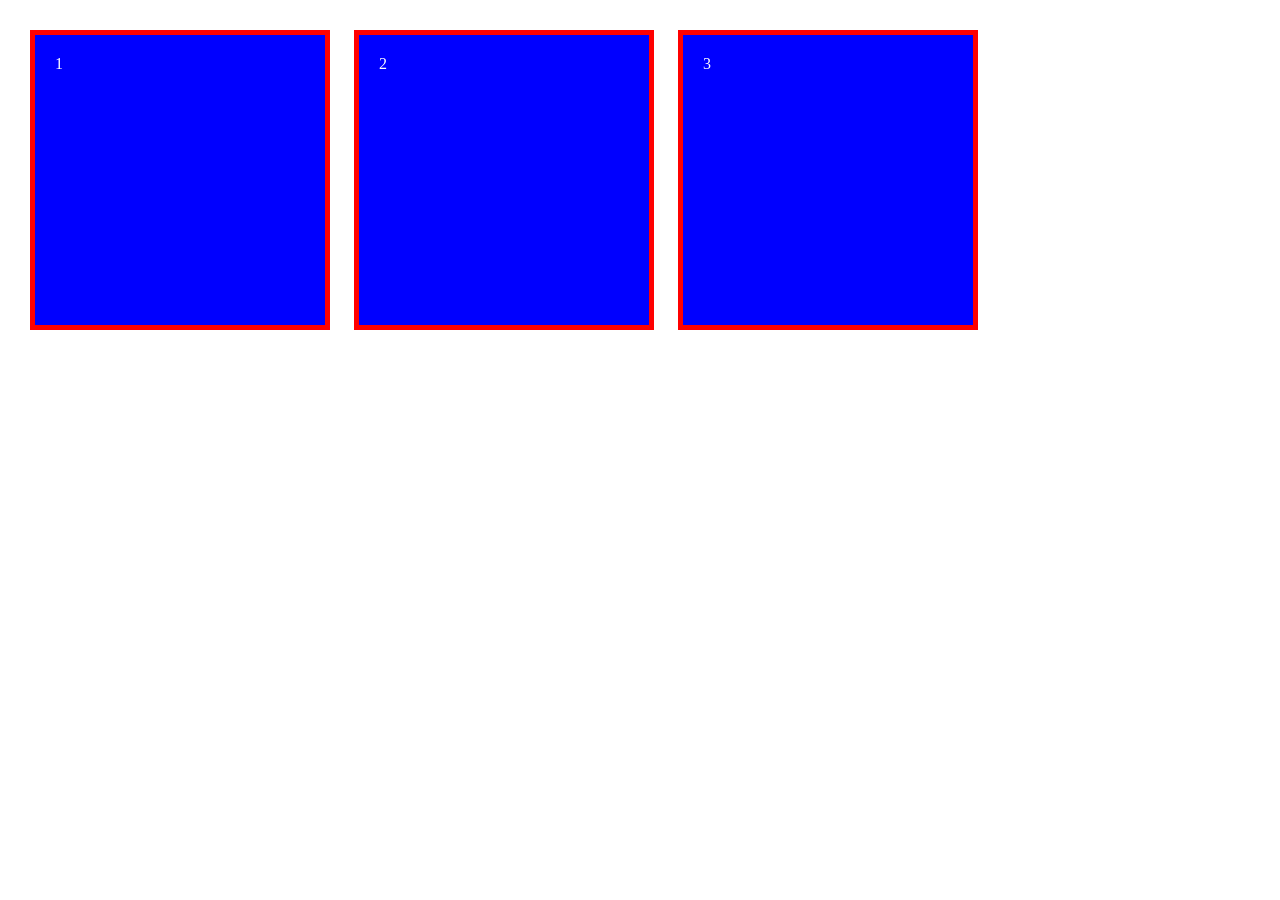
==== index.html @ a42181b2 "Fix name of the file" ====
<!DOCTYPE html>
<html lang="en">
<head>
    <meta charset="UTF-8">
    <meta name="viewport" content="width=device-width, initial-scale=1.0">
    <link rel="stylesheet" href="Styles.css">
    <title>Im Just learning
    </title>
</head>
<body>
    <div class="box1">
        <p>1</p>
    </div>
    <div class="box2">
        <p>2</p>
    </div>
    <div class="box3">
        <p>3</p>
    </div>
</body>
</html>
---- Styles.css ----
* {
    box-sizing: border-box;
    margin: 10px;
}

div {
    display: inline-block;
}

.box1 {
    border: 5px solid red;
    background-color: blue;
    width: 300px;
    height: 300px;
    color: white;
    padding: 10px;
}


.box2 {
    border: 5px solid red;
    background-color: blue;
    width: 300px;
    height: 300px;
    color: white;
    padding: 10px;
}

.box3 {
    border: 5px solid red;
    background-color: blue;
    width: 300px;
    height: 300px;
    color: white;
    padding: 10px;
}
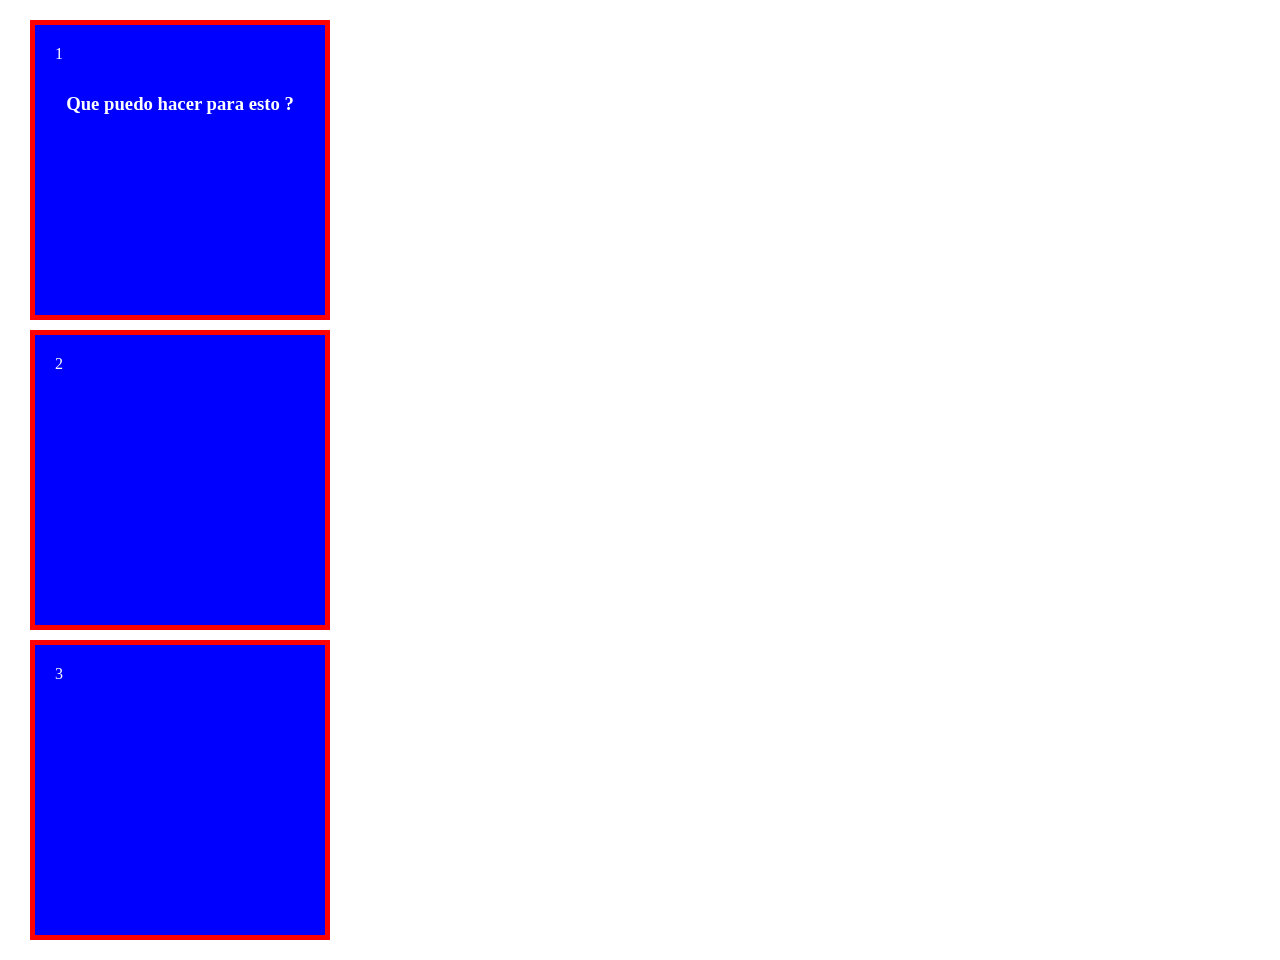
==== commit c0faedc2: "Ver si hace update en github" ====
--- a/index.html
+++ b/index.html
@@ -10,6 +10,7 @@
 <body>
     <div class="box1">
         <p>1</p>
+        <h3>Que puedo hacer para esto ?</h3>
     </div>
     <div class="box2">
         <p>2</p>
--- a/Styles.css
+++ b/Styles.css
@@ -4,7 +4,7 @@
 }
 
 div {
-    display: inline-block;
+    display: ;
 }
 
 .box1 {
@@ -34,3 +34,8 @@
     color: white;
     padding: 10px;
 }
+
+h3 {
+    text-align: center;
+    padding-top: 20px;
+}
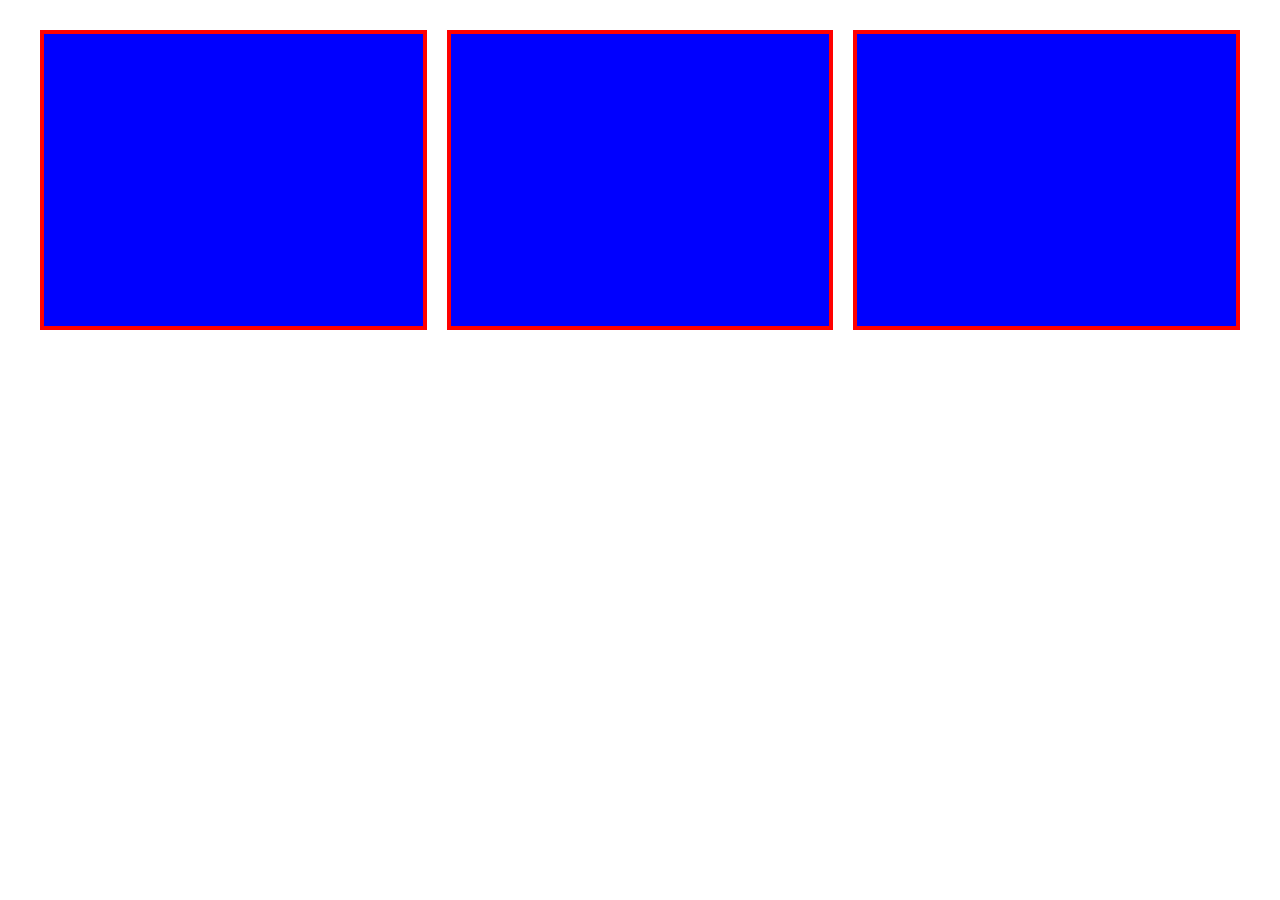
==== commit ecd90294: "Practicing with flexbox" ====
--- a/index.html
+++ b/index.html
@@ -8,15 +8,11 @@
     </title>
 </head>
 <body>
-    <div class="box1">
-        <p>1</p>
-        <h3>Que puedo hacer para esto ?</h3>
-    </div>
-    <div class="box2">
-        <p>2</p>
-    </div>
-    <div class="box3">
-        <p>3</p>
+
+    <div class="flex-container">
+            <div class="box1"></div>
+            <div class="box2"></div>
+            <div class="box3"></div>
     </div>
 </body>
 </html>  
--- a/Styles.css
+++ b/Styles.css
@@ -3,8 +3,14 @@
     margin: 10px;
 }
 
-div {
-    display: ;
+.flex-container {
+    display: flex;
+}
+
+.flex-container div {
+    flex: 1;
+    border: 4px solid red;
+
 }
 
 .box1 {
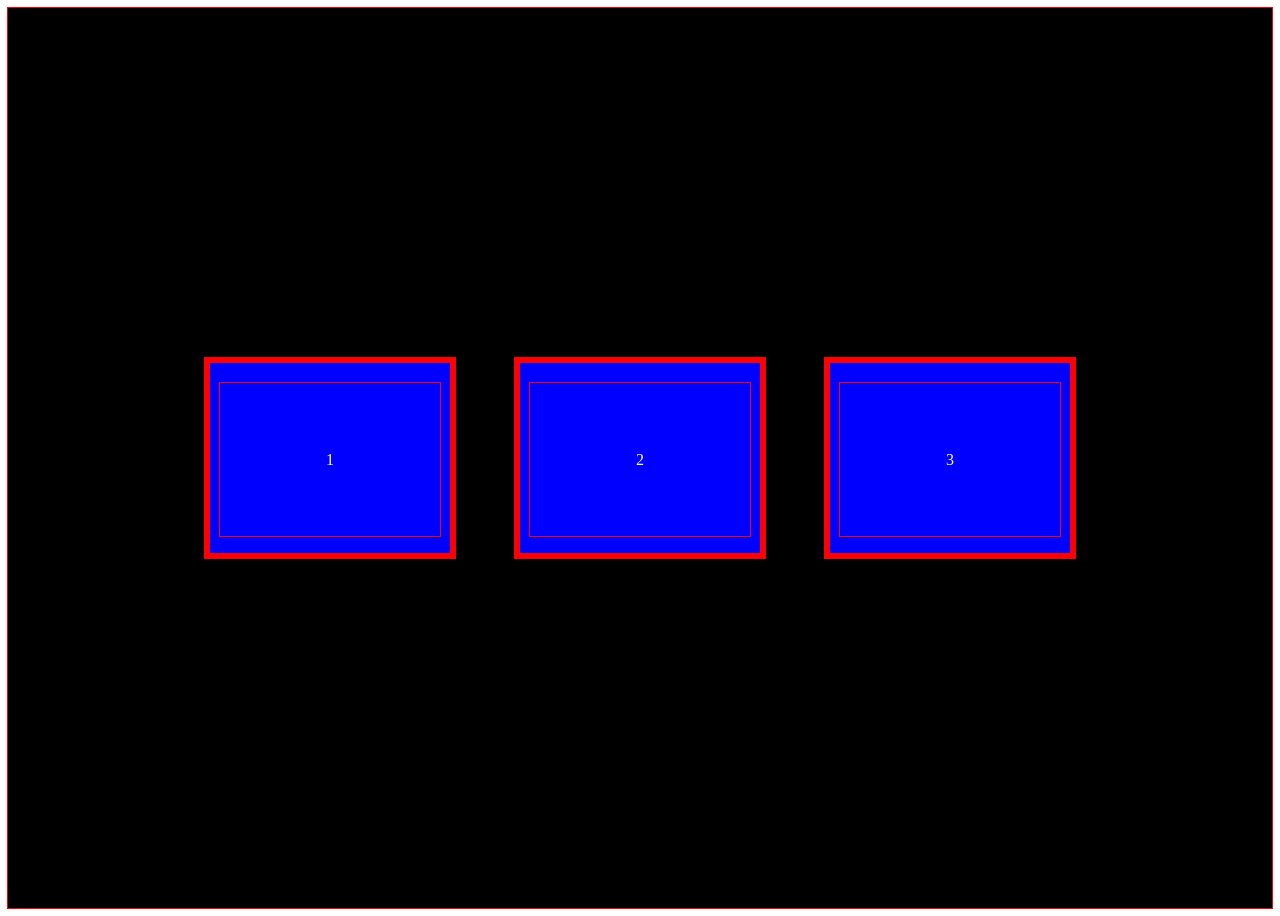
==== commit f44091f0: "Boxes centered to screen" ====
--- a/index.html
+++ b/index.html
@@ -10,9 +10,17 @@
 <body>
 
     <div class="flex-container">
-            <div class="box1"></div>
-            <div class="box2"></div>
-            <div class="box3"></div>
+            <div class="box1">
+                <p>1</p>
+            </div>
+            <div class="box2">
+                <p>2</p>
+            </div>
+            <div class="box3">
+                <p>3</p>
+            </div>
+            
     </div>
+    
 </body>
 </html>  
--- a/Styles.css
+++ b/Styles.css
@@ -1,23 +1,17 @@
 * {
     box-sizing: border-box;
-    margin: 10px;
+    /* margin: 10px; */
+    outline: 1px solid red;
 }
 
-.flex-container {
-    display: flex;
-}
 
-.flex-container div {
-    flex: 1;
-    border: 4px solid red;
-
+body {
+    height: 100vh;
 }
 
 .box1 {
     border: 5px solid red;
     background-color: blue;
-    width: 300px;
-    height: 300px;
     color: white;
     padding: 10px;
 }
@@ -26,8 +20,6 @@
 .box2 {
     border: 5px solid red;
     background-color: blue;
-    width: 300px;
-    height: 300px;
     color: white;
     padding: 10px;
 }
@@ -35,13 +27,38 @@
 .box3 {
     border: 5px solid red;
     background-color: blue;
-    width: 300px;
-    height: 300px;
     color: white;
     padding: 10px;
 }
 
-h3 {
-    text-align: center;
-    padding-top: 20px;
+
+.flex-container {
+    height: 100%;
+    margin: 0 auto;
+    background-color: black;
+    display: flex;
+    flex-direction: row;
+    justify-content: center;
+    align-items: center;
+    gap: 20px;
 }
+
+.flex-container div {
+    width: 250px;
+    height: 200px;
+    margin: 20px;
+}
+
+p {
+    display: flex;
+    margin: 10px auto;
+    height: 90%;
+    justify-content: center;
+    align-items: center;
+
+}
+
+
+
+
+
